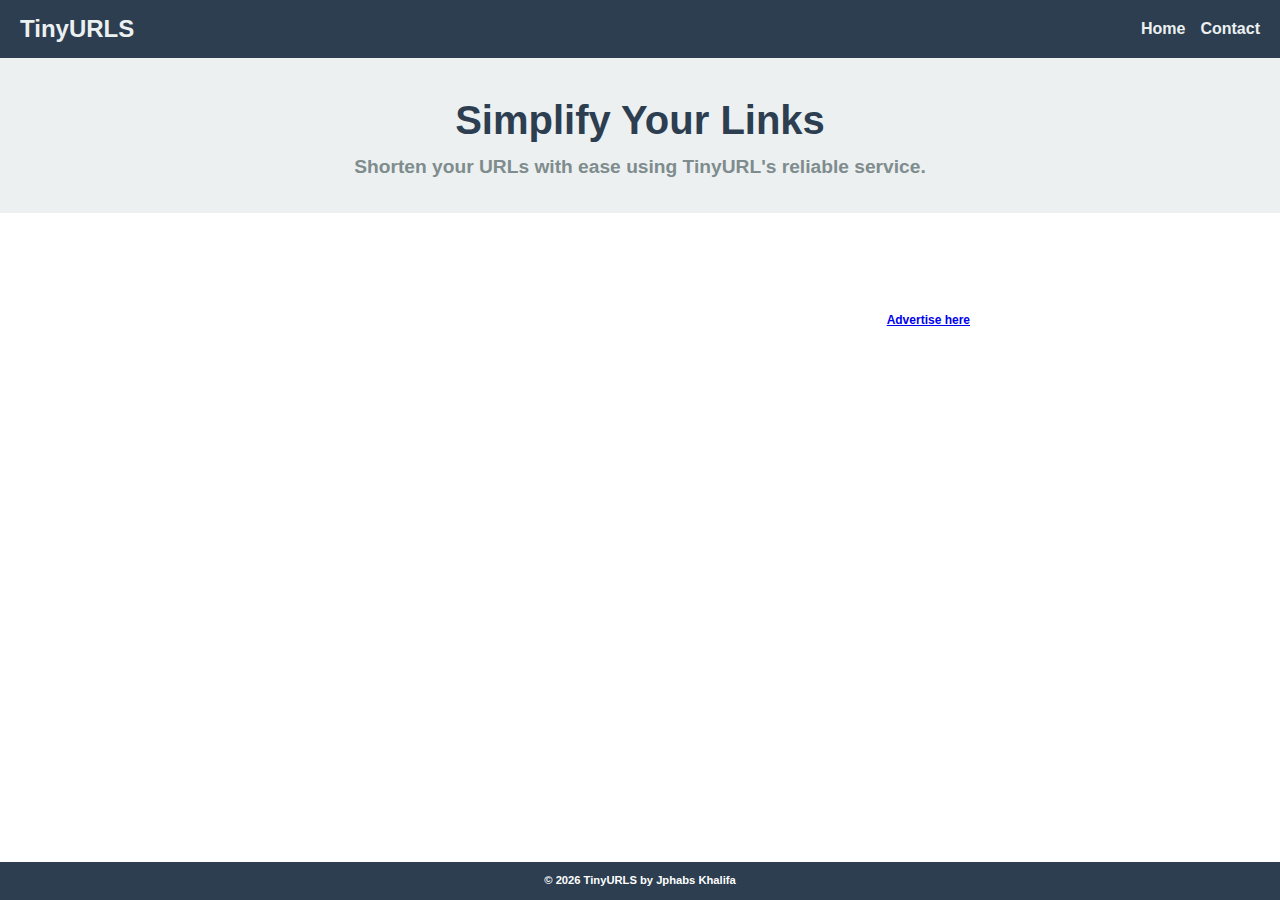
==== a-ads.html @ 8e991b7f "new page added and some tweaks" ====
<!DOCTYPE html>
<html lang="en">
<head>
  <meta charset="UTF-8">
  <meta name="viewport" content="width=device-width, initial-scale=1.0">
  <title>URL Shortener - TinyURLS</title>
  <link rel="stylesheet" href="style.css">
</head>
<body>
  <!-- Navigation Bar -->
  <nav>
    <div class="logo">TinyURLS</div>
    <ul>
      <li><a href="#">Home</a></li>
      <li><a href="#contact">Contact</a></li>
    </ul>
  </nav>

  <!-- Hero Section -->
  <header class="hero">
    <h1>Simplify Your Links</h1>
    <p>Shorten your URLs with ease using TinyURL's reliable service.</p>
  </header>

  <!-- A-ADS Code -->
  <div id="frame" style="width:970px; height:auto;">
    <iframe data-aa='2367008' src='//ad.a-ads.com/2367008?size=970x90' 
            style='width:970px; height:90px; border:0px; padding:0; overflow:hidden; background-color: transparent;'>
    </iframe>
    <a style="display: block; text-align: right; font-size: 12px;" id="preview-link" 
       href="https://aads.com/campaigns/new/?source_id=2367008&source_type=ad_unit&partner=2367008">Advertise here</a>
  </div>

  <!-- Footer -->
  <footer>
    <p>&copy; <span id="year"></span> TinyURLS by Jphabs Khalifa</p>
  </footer>

  <script src="script.js"></script>
</body>
</html>
---- style.css ----
/* Global Styles */
* {
  margin: 0;
  padding: 0;
  box-sizing: border-box;
}

/* Import Poppins font */
@import url('https://fonts.googleapis.com/css2?family=Poppins:wght@400;600&display=swap');

body {
  font-family: 'Poppins', sans-serif;
  font-weight: 600;
  display: flex;
  flex-direction: column;
  min-height: 100vh;
  margin: 0;
  font-family: Arial, sans-serif;
  line-height: 1.6;
  color: #333;
}

/* Navigation Bar */
nav {
  width: 100%;
  display: flex;
  justify-content: space-between;
  align-items: center;
  background-color: #2c3e50;
  padding: 10px 20px;
}

nav .logo {
  font-size: 1.5em;
  font-weight: bold;
  color: #ecf0f1;
}

nav ul {
  list-style: none;
  display: flex;
  gap: 15px;
}

nav ul li a {
  color: #ecf0f1;
  text-decoration: none;
  font-size: 1em;
}

nav ul li a:hover {
  text-decoration: underline;
}

/* Hero Section */
.hero {
  background-color: #ecf0f1;
  text-align: center;
  padding: 30px;
}

.hero h1 {
  font-size: 2.5em;
  color: #2c3e50;
}

.hero p {
  font-size: 1.2em;
  color: #7f8c8d;
}

/* Main Section */
main {
  flex: 1; /* Ensures the main section takes available space */
  max-width: 800px;
  margin: 20px auto;
  text-align: center;
}

/* Border Box for Shortener Section */
.shortener {
  margin-top: 50px;
  margin-bottom: 30px;
  padding: 40px;
  border: 2px solid #2c3e50;
  border-radius: 10px;
  background-color: #f9f9f9;
  box-shadow: 0 4px 8px rgba(0, 0, 0, 0.5);
}

.shortener h2 {
  font-size: 1.8em;
  color: #2c3e50;
  margin-bottom: 20px;
}

.shortener input {
  width: 100%;
  padding: 10px;
  margin-bottom: 10px;
  border: 1px solid #bdc3c7;
  border-radius: 5px;
  font-size: 1em;
}

.shortener button {
  padding: 10px 20px;
  background-color: #3498db;
  color: #fff;
  border: none;
  border-radius: 5px;
  cursor: pointer;
  width: 100%;
}

.shortener button:hover {
  background-color: #2980b9;
}

.result {
  margin-top: 10px;
  font-size: 1em;
  color: #27ae60;
}

/* Description Section */
.description h3 {
  font-size: 1.5em;
  color: #2c3e50;
  margin-bottom: 10px;
  margin-top: 50px;
}

.description p {
  color: #7f8c8d;
  font-size: 1em;
  text-align: left;
  line-height: 1.8;
  margin: 0 20px;
}

/* Contact Section */
#contact {
  width: 70%;
  margin: 40px auto;
  padding: 30px;
  border: 1px solid #bdc3c7;
  border-radius: 5px;
  background-color: #ecf0f1;
}

#contact h2 {
  text-align: center;
  font-size: 1.8em;
  color: #2c3e50;
  margin-bottom: 20px;
}

#contact label {
  display: block;
  margin: 10px 0 5px;
  color: #333;
  font-size: 1em;
}

#contact input,
#contact textarea {
  width: 100%;
  padding: 20px;
  margin-bottom: 15px;
  border: 1px solid #bdc3c7;
  border-radius: 5px;
  font-size: 1em;
}

#longUrl, {
	margin-top: 50px;
	}
	
#shortenBtn {
	margin-top: 20px;
	width: 50%;
	}

#contact button {
  padding: 10px 20px;
  background-color: #3498db;
  color: #fff;
  border: none;
  border-radius: 5px;
  cursor: pointer;
  transition: background-color 0.3s ease;
}

#contact button:hover {
  background-color: #2980b9;
}

/* Footer */
footer {
  text-align: center;
  padding: 10px 0;
  background-color: #2c3e50;
  margin-top: auto; /* Ensures footer stays at the bottom */
}

footer p {
  color: #fff;
  font-size: 0.7em;
}

/* Back to Top Button */
#backToTop {
  position: fixed;
  bottom: 20px;
  right: 20px;
  display: none;
  background-color: #3498db;
  color: #fff;
  border: none;
  border-radius: 50%;
  width: 100px;
  height: 100px;
  font-size: 2.2em;
  cursor: pointer;
  box-shadow: 0 4px 6px rgba(0, 0, 0, 0.2);
  transition: background-color 0.3s ease;
}

#backToTop:hover {
  background-color: #2980b9;
  transform: scale(1.2);
}

/* Mobile Styles */
@media (max-width: 768px) {
  /* Navigation Bar */
  
  #contact {
  max-width: 300px;
  margin: 40px auto;
  padding: 30px;
  border: 1px solid #bdc3c7;
  border-radius: 5px;
  background-color: #ecf0f1;
}

.shortener {
  margin: 40px;
  margin-bottom: 30px;
  padding: 20px;
  border: 2px solid #2c3e50;
  border-radius: 10px;
  background-color: #f9f9f9;
  box-shadow: 0 4px 8px rgba(0, 0, 0, 0.5);
}

.shortener h2 {
  font-size: 1.8em;
  color: #2c3e50;
  margin-bottom: 20px;
}

.shortener input {
  width: 100%;
  padding: 10px;
  margin-bottom: 10px;
  border: 1px solid #bdc3c7;
  border-radius: 5px;
  font-size: 1em;
}

.shortener button {
  padding: 10px 20px;
  background-color: #3498db;
  color: #fff;
  border: none;
  border-radius: 5px;
  cursor: pointer;
  width: 100%;
}

.shortener button:hover {
  background-color: #2980b9;
}

#backToTop {
  width: 50px;
  height: 50px;
  font-size: 1.2em;
  }
  
}
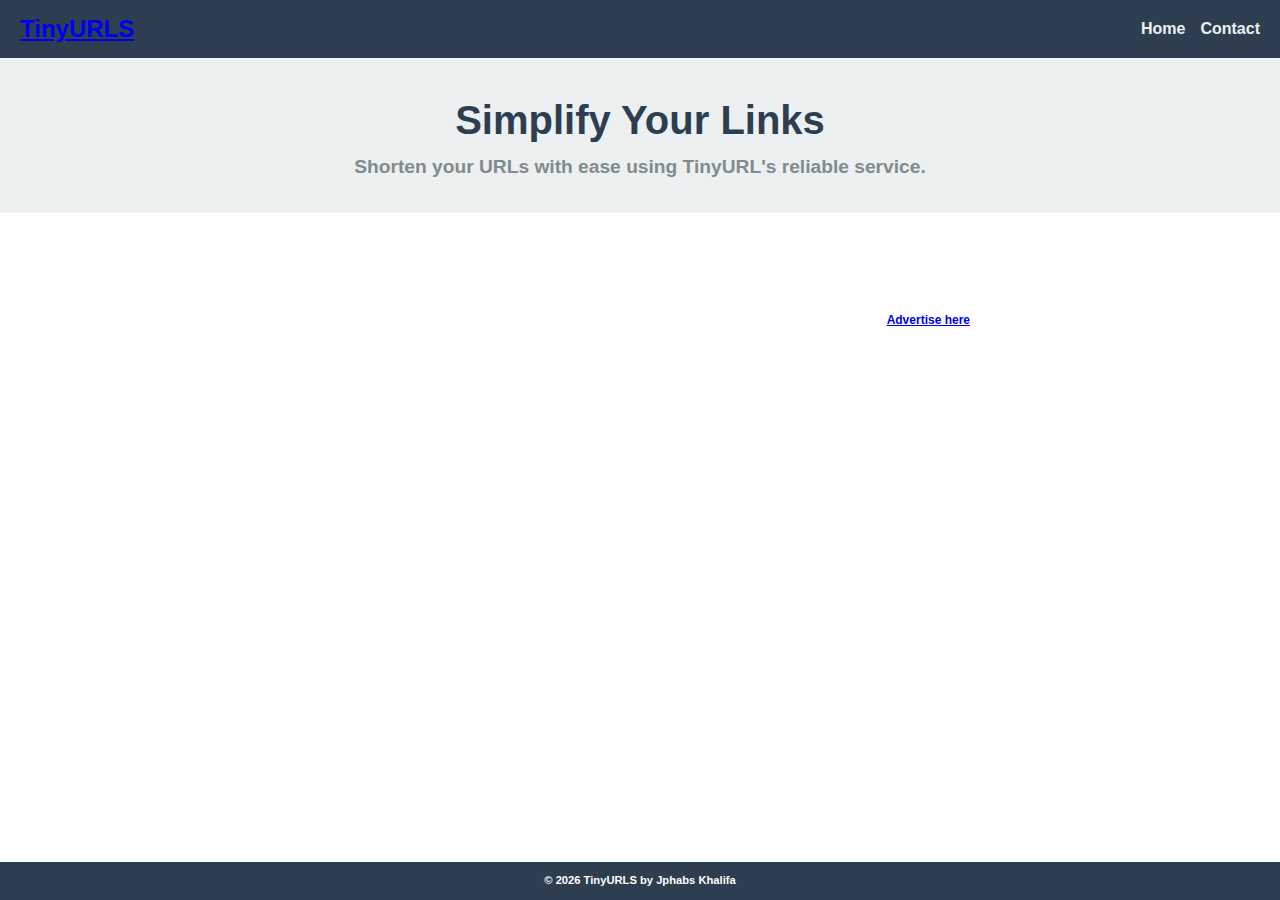
==== commit 4d108226: "update nav logo" ====
--- a/a-ads.html
+++ b/a-ads.html
@@ -8,13 +8,15 @@
 </head>
 <body>
   <!-- Navigation Bar -->
-  <nav>
-    <div class="logo">TinyURLS</div>
-    <ul>
-      <li><a href="#">Home</a></li>
-      <li><a href="#contact">Contact</a></li>
-    </ul>
-  </nav>
+<nav>
+  <div class="logo">
+    <a href="index.html">TinyURLS</a>
+  </div>
+  <ul>
+    <li><a href="#">Home</a></li>
+    <li><a href="#contact">Contact</a></li>
+  </ul>
+</nav>
 
   <!-- Hero Section -->
   <header class="hero">
